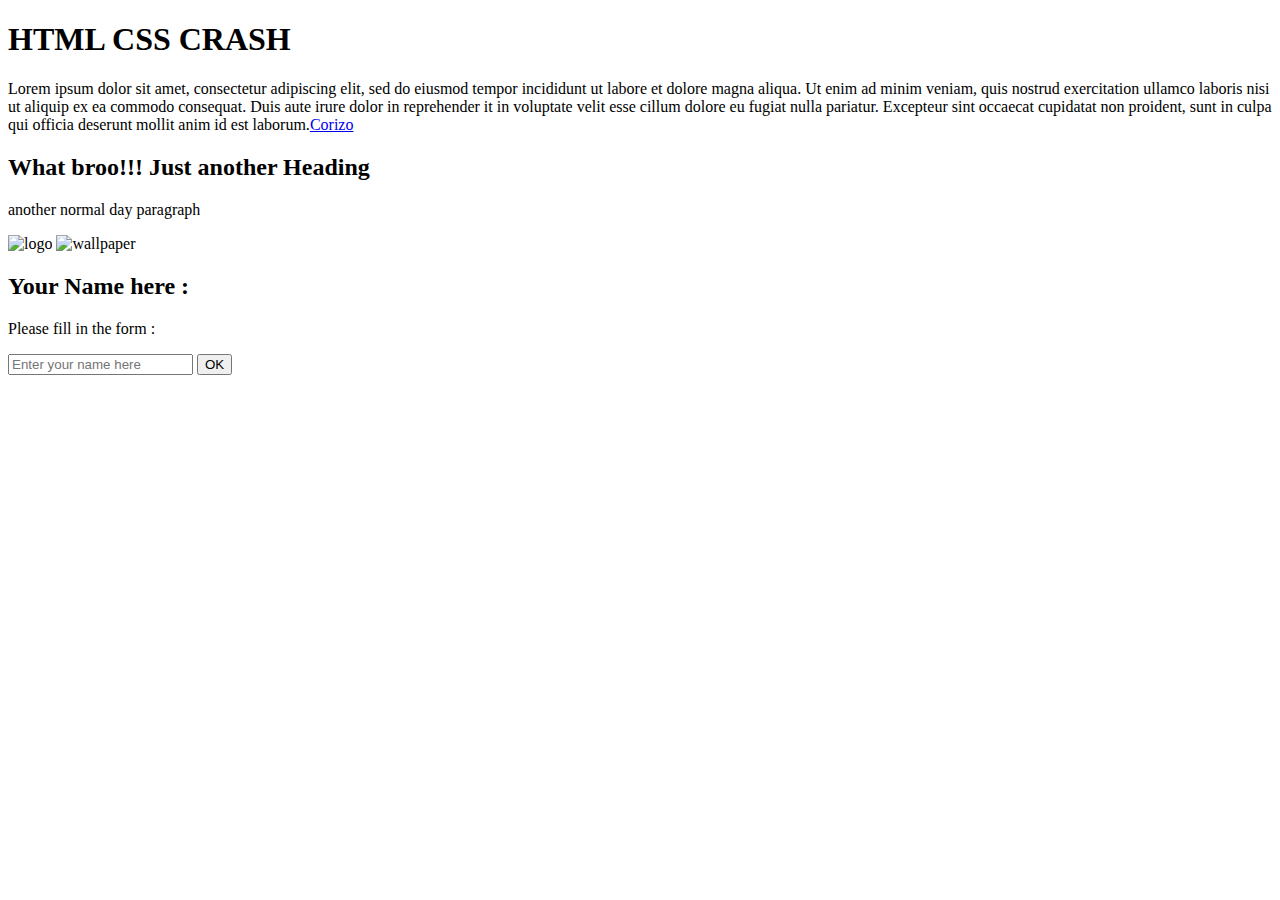
==== index.html @ 55e331c4 "Add HTML structure and content" ====
<!DOCTYPE html>
<html lang="en">
<head>
    <meta charset="UTF-8">
    <meta name="viewport" content="width=device-width, initial-scale=1.0">
    <title>HTML STUFF</title>
</head>
<body>
    <h1>HTML CSS CRASH</h1>
    <p class="first">Lorem ipsum dolor sit amet, consectetur adipiscing elit, 
        sed do eiusmod tempor incididunt ut labore et dolore magna aliqua.
         Ut enim ad minim veniam, quis nostrud exercitation ullamco laboris 
         nisi ut aliquip ex ea commodo consequat. Duis aute irure dolor in 
         reprehender it  in voluptate velit esse cillum dolore eu fugiat nulla pariatur. 
          Excepteur sint occaecat cupidatat non proident, sunt in culpa qui officia 
          deserunt mollit anim id est laborum.<a href="https://www.youtube.com/watch?v=dQw4w9WgXcQ">Corizo</a></p>
    <h2>What broo!!! Just another Heading</h2>
    <p class="second">another normal day paragraph</p>
    <img src="https://corizo.in/wp-content/uploads/2023/11/Final-Logo-1.png" alt="logo" id="course-img">
    <img src="./assets/art wallpapeer.jpg" alt="wallpaper">
    <div>
        <h2>Your Name here : </h2>
        <p>Please fill in the form : </p>
        <input type="text" placeholder="Enter your name here">
        <button>OK</button>
    </div>


</body>
</html>
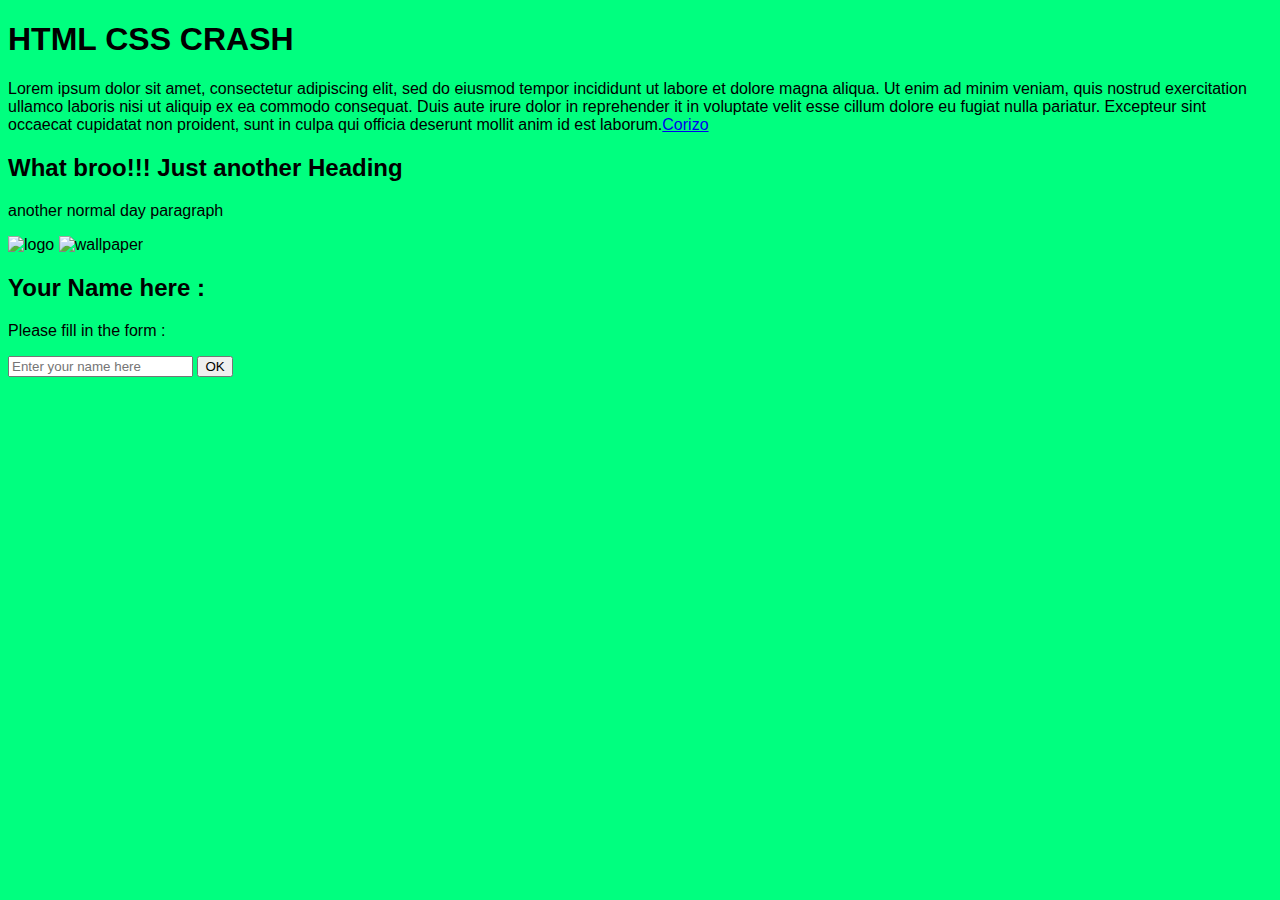
==== commit 3b94de29: "Add link to style.css" ====
--- a/index.html
+++ b/index.html
@@ -5,6 +5,7 @@
     <meta charset="UTF-8">
     <meta name="viewport" content="width=device-width, initial-scale=1.0">
     <title>HTML STUFF</title>
+    <link rel="stylesheet" href="style.css">
 </head>
 <body>
     <h1>HTML CSS CRASH</h1>
--- a/style.css
+++ b/style.css
@@ -0,0 +1,13 @@
+/*Tag Selectors*/
+body{
+    background-color: rgb(0,255,127);
+    font-family:'Gill Sans', 'Gill Sans MT', Calibri, 'Trebuchet MS', sans-serif
+}
+
+
+
+/* Class selectors */
+
+
+
+/* Id Selectors */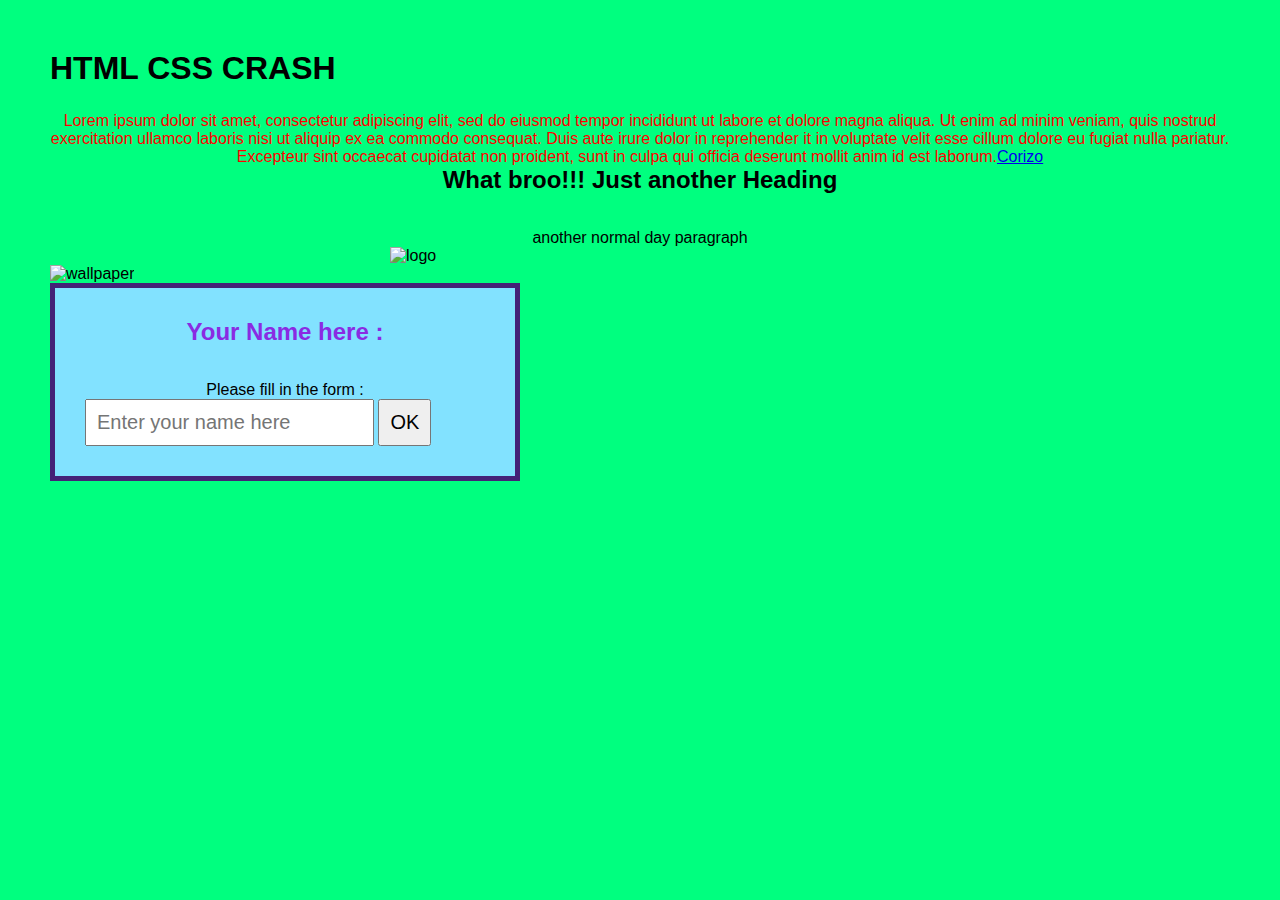
==== commit a0d7a7dd: "Fix formatting in index.html" ====
--- a/index.html
+++ b/index.html
@@ -20,8 +20,8 @@
     <p class="second">another normal day paragraph</p>
     <img src="https://corizo.in/wp-content/uploads/2023/11/Final-Logo-1.png" alt="logo" id="course-img">
     <img src="./assets/art wallpapeer.jpg" alt="wallpaper">
-    <div>
-        <h2>Your Name here : </h2>
+    <div id="yourname">
+        <h2>Your Name here : </h2>  
         <p>Please fill in the form : </p>
         <input type="text" placeholder="Enter your name here">
         <button>OK</button>
--- a/style.css
+++ b/style.css
@@ -1,13 +1,59 @@
+*{
+    margin : 0;
+    padding : 0;
+}
+
+
 /*Tag Selectors*/
 body{
     background-color: rgb(0,255,127);
-    font-family:'Gill Sans', 'Gill Sans MT', Calibri, 'Trebuchet MS', sans-serif
+    font-family: Arial;
+    padding: 0px;
+    margin  : 50px;
+}
+
+h1{
+    margin-bottom: 25px;
+}
+
+h2{
+    margin-bottom: 35px;
+    text-align: center;
+
+}
+
+p{
+    text-align: center;
+}
+
+/* Class selectors */
+.first{
+    color : red;
+}
+
+input, button{
+    padding: 10px;
+    font-size: 20px;
 }
 
 
+/* Id Selectors */
+#yourname{
+    border: 5px solid #427;
+    width: 400px;
+    background-color:rgb(130, 226, 255);
+    padding: 30px;
+}
 
-/* Class selectors */
+#yourname h2{
+    color: blueviolet;
+}
 
 
-
-/* Id Selectors */+#course-img{
+    width: 500px;
+    display: block;
+    justify-content: center;
+    align-items: center;
+    margin: 0 auto;
+}